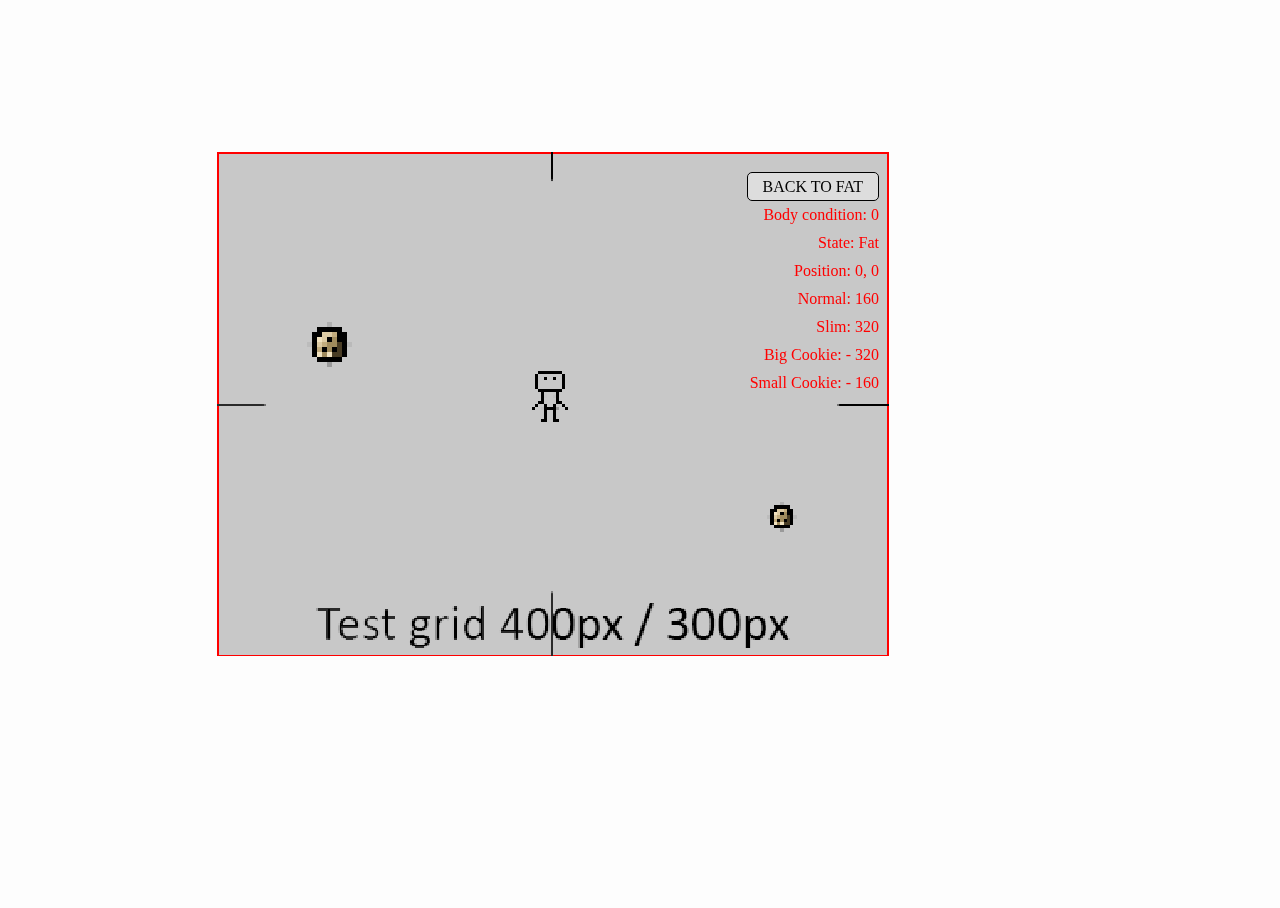
==== index.html @ ebb55594 "update ui, fix body change" ====
<!DOCTYPE html>
<html lang="en">

<head>
  <meta charset="UTF-8">
  <meta http-equiv="X-UA-Compatible" content="IE=edge">
  <meta name="viewport" content="width=device-width, initial-scale=1.0">
  <link rel="stylesheet" href="style.css">
  <script src="script.js"></script>
  <script src="mechanics.js"></script>
  <title>Eat Or Die || Pre Alpha</title>
</head>

<body>
  <div class="map">
    <div class="character">
      <div class="character_spritesheet"></div>
    </div>
    <div class="cookies">
      <img src="./img/cookie-1.png" alt="" id="cookie-1">
      <img src="./img/cookie-1.png" alt="" id="cookie-2">
    </div>
    <ul>
      <li><a href="" class="reset">BACK TO FAT</a></li>
      <li>Body condition: <span class="condition">0</span></li>
      <li>State: <span class="state">Fat</span></li>
      <li>Position: <span class="position">0, 0</span></li>
      <li>Normal: 160</li>
      <li>Slim: 320</li>
      <li>Big Cookie: - 320</li>
      <li>Small Cookie: - 160</li>
    </ul>

  </div>
</body>

</html>
---- style.css ----
:root {
  --pixel-size: 3px;
  --grid-cell: calc( var(--pixel-size) * 16);
  --bg: #fdfdfd;
}
html, body {
  height: 100%;
}
body {
  background: var(--bg);
  display: flex;
  align-items: center;
  justify-content: center;
  overflow: hidden;
}
ul {
  list-style: none;
  padding: 5px;
  color: red;
}
.map ul {
  display: flex;
  flex-direction: column;
  justify-items: flex-end;
  align-items: flex-end;

}
.map li {
  padding: 5px;
}
.map .reset  {
  color: #000;
  text-decoration: none;
  padding: 5px 15px;
  background: #ddd;
  border: 1px #000 solid;
  border-radius: 5px;
}
.map .reset:hover {
  background: #000;
  color: #ddd;
}


/* MAP SIZE */
.map {
  image-rendering: pixelated;
  background-image: url("img/map2.png");
  background-size: 100%;
  width: calc(14 * var(--grid-cell));
  height: calc(10.49 * var(--grid-cell));
}
/* CHARACTER SIZE */
.character {
  width: calc( var(--grid-cell)* 2 );
  height: calc( var(--grid-cell)* 2 );
  position: absolute;
  overflow: hidden;
}



/* SPRITESHEET CHARACTER */
.character_spritesheet {
  position: absolute;
  background: url("/img/fat.png") no-repeat no-repeat;
  background-size: 100%;
  width: calc( var(--grid-cell)* 8 );
  height: calc( var(--grid-cell)* 8 );
}


/* SPRITESHEETS ANIMATION */
.character[facing="right"] .character_spritesheet {
  background-position-y: calc( var(--pixel-size) * -32 );
}
.character[facing="up"] .character_spritesheet {
  background-position-y: calc( var(--pixel-size) * -64 );
}
.character[facing="left"] .character_spritesheet {
  background-position-y: calc( var(--pixel-size) * -96 );
}
.character[walking="true"] .character_spritesheet {
  animation: walkAnimation 0.4s steps(4) infinite; 
}


/* WALK ANIMATION */
@keyframes walkAnimation {
 /* from {
   transform: translate3d(0%,0%,0);
 } */
 to {
   transform: translate3d(-100%,0%,0);
 }
}


/* ------- COOKIES --------- */
.cookies {
position: relative;
z-index: -1;
}

.cookies #cookie-1 {
  position: absolute;
  top: 350px;
  left: 550px;
  visibility: none;
  width: 33px;
  height: 33px;
  position: absolute;
  overflow:hidden;
}
.cookies #cookie-2 {
  position: absolute;
  top: 170px;
  left: 90px;
  visibility: none;
  width: 50px;
  height: 50px;
  position: absolute;
  overflow:hidden;
}
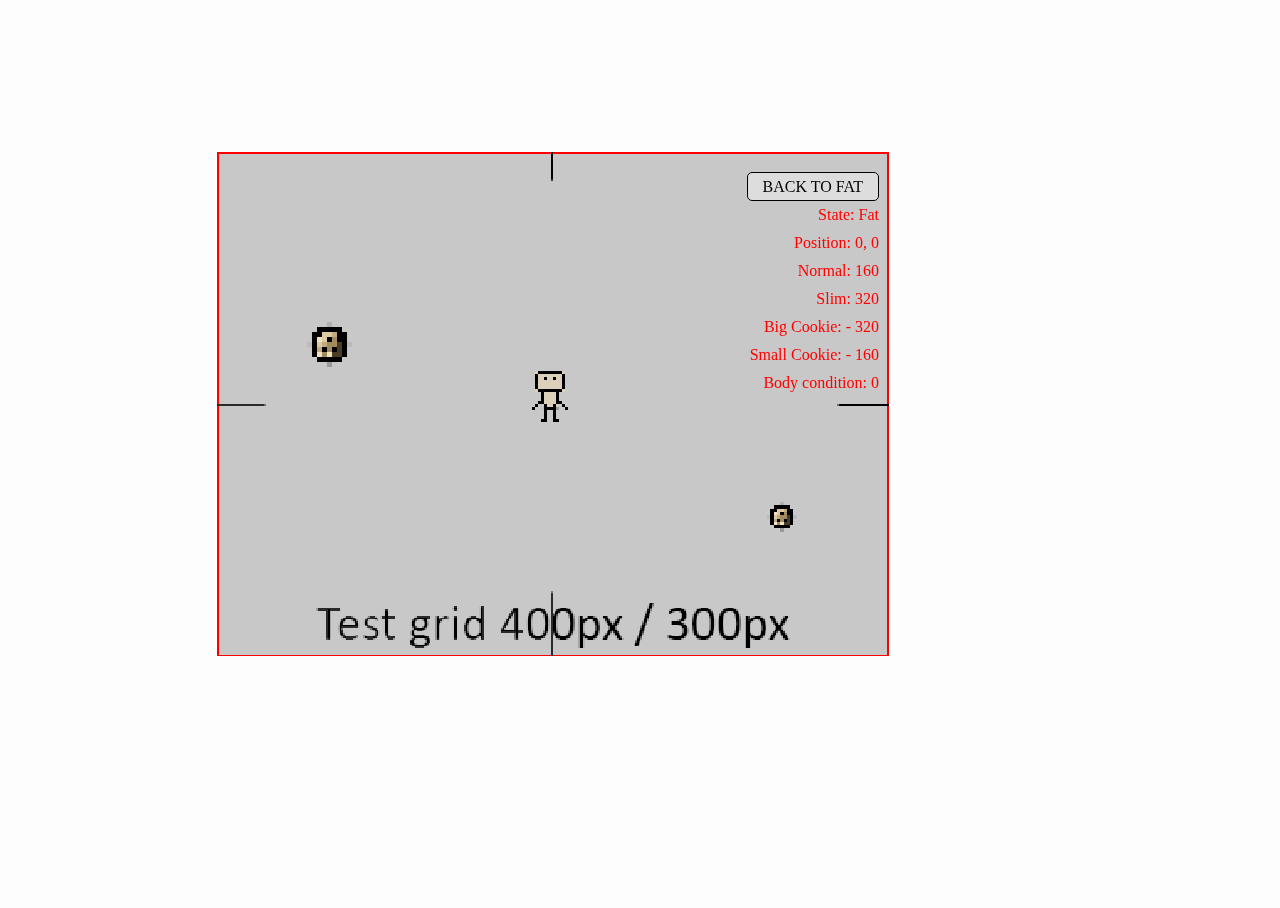
==== commit f0447f0a: "add new skins" ====
--- a/index.html
+++ b/index.html
@@ -22,13 +22,13 @@
     </div>
     <ul>
       <li><a href="" class="reset">BACK TO FAT</a></li>
-      <li>Body condition: <span class="condition">0</span></li>
       <li>State: <span class="state">Fat</span></li>
       <li>Position: <span class="position">0, 0</span></li>
       <li>Normal: 160</li>
       <li>Slim: 320</li>
       <li>Big Cookie: - 320</li>
       <li>Small Cookie: - 160</li>
+      <li>Body condition: <span class="condition">0</span></li>
     </ul>
 
   </div>
--- a/style.css
+++ b/style.css
@@ -63,7 +63,7 @@
 /* SPRITESHEET CHARACTER */
 .character_spritesheet {
   position: absolute;
-  background: url("/img/fat.png") no-repeat no-repeat;
+  background: url("/img/fat1.png") no-repeat no-repeat;
   background-size: 100%;
   width: calc( var(--grid-cell)* 8 );
   height: calc( var(--grid-cell)* 8 );
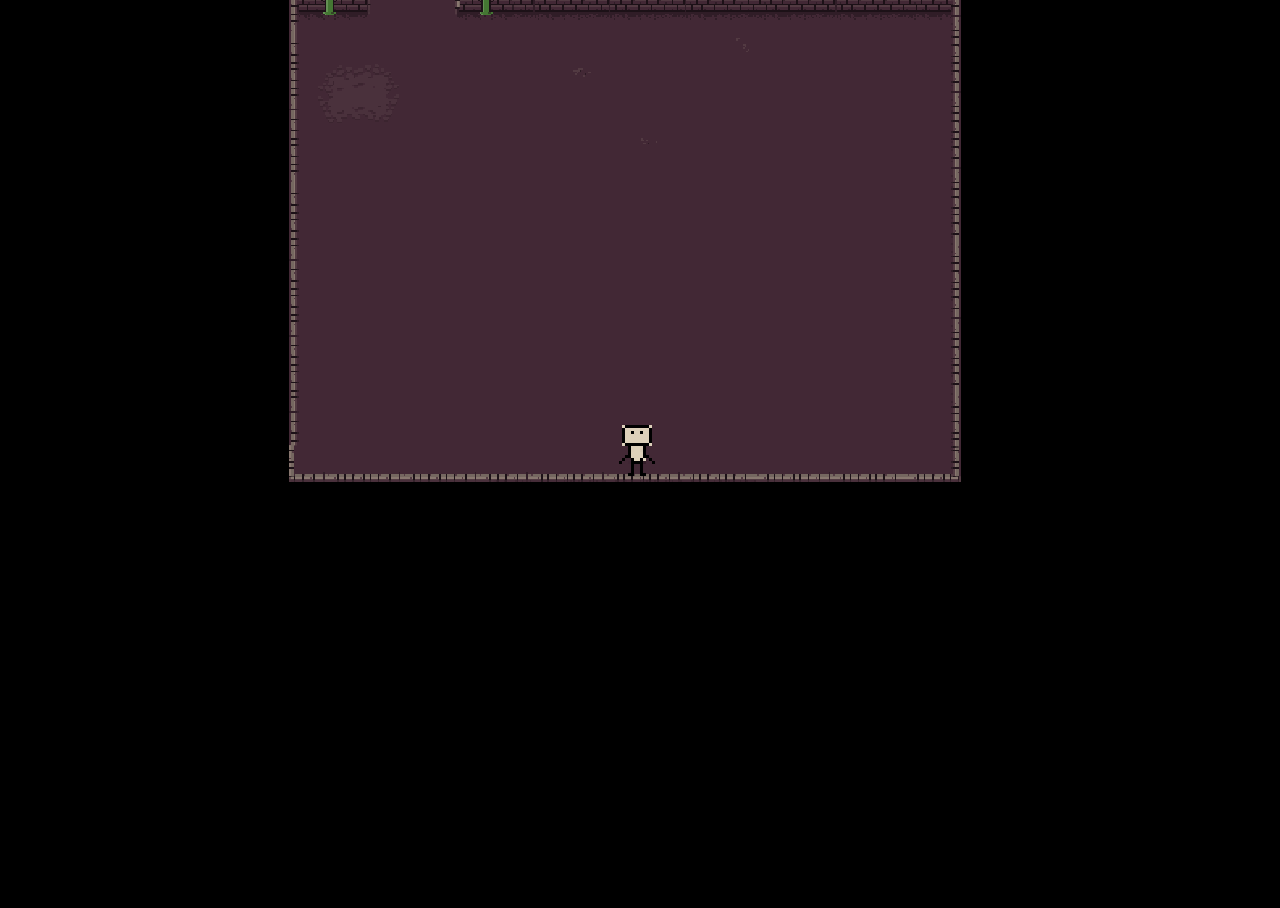
==== commit 4666c1e3: "update test map" ====
--- a/index.html
+++ b/index.html
@@ -12,6 +12,9 @@
 </head>
 
 <body>
+
+
+
   <div class="map">
     <div class="character">
       <div class="character_spritesheet"></div>
@@ -32,6 +35,12 @@
     </ul>
 
   </div>
+  <div id="youlose" class="container">
+    <div class="youdied">
+      <p>You starved to death!</p>
+      <a href="index.html" class="btn">TRY AGAIN!</a>
+    </div>
+  </div>
 </body>
 
 </html>--- a/style.css
+++ b/style.css
@@ -1,7 +1,8 @@
+@import url('https://fonts.googleapis.com/css2?family=Press+Start+2P&display=swap');
 :root {
   --pixel-size: 3px;
   --grid-cell: calc( var(--pixel-size) * 16);
-  --bg: #fdfdfd;
+  --bg: #000000;
 }
 html, body {
   height: 100%;
@@ -12,11 +13,16 @@
   align-items: center;
   justify-content: center;
   overflow: hidden;
+  font-family: 'Press Start 2P', cursive;
 }
 ul {
   list-style: none;
   padding: 5px;
   color: red;
+}
+a {
+  text-decoration: none;
+  color: #fff;
 }
 .map ul {
   display: flex;
@@ -32,7 +38,7 @@
   color: #000;
   text-decoration: none;
   padding: 5px 15px;
-  background: #ddd;
+  background: rgb(179, 179, 179);
   border: 1px #000 solid;
   border-radius: 5px;
 }
@@ -48,7 +54,8 @@
   background-image: url("img/map2.png");
   background-size: 100%;
   width: calc(14 * var(--grid-cell));
-  height: calc(10.49 * var(--grid-cell));
+  height: calc(28 * var(--grid-cell));
+  /* border: solid red 2px; */
 }
 /* CHARACTER SIZE */
 .character {
@@ -104,8 +111,8 @@
 
 .cookies #cookie-1 {
   position: absolute;
-  top: 350px;
-  left: 550px;
+  top: 700px;
+  left: 110px;
   visibility: none;
   width: 33px;
   height: 33px;
@@ -114,8 +121,8 @@
 }
 .cookies #cookie-2 {
   position: absolute;
-  top: 170px;
-  left: 90px;
+  top: 485px;
+  left: 500px;
   visibility: none;
   width: 50px;
   height: 50px;
@@ -123,8 +130,51 @@
   overflow:hidden;
 }
 
+/* YOU DIE */
+.container {
+  visibility: hidden;
+  background: rgb(70, 26, 26);
+  width: 100vw;
+  height: 100vh;
+  top: 0;
+  left: 0;
+  position: absolute;
+  opacity: 0.9;
+  z-index: 0;
+}
+
+.container .youdied {
+  display: flex;
+  flex-direction: column;
+  align-items: center;
+  justify-content: center;
+  height: 100%;
+  width: 100%;
+  color: #e4ce0f;
+  font-size: 30px;
+  text-align: center;
+  /* z-index: ; */
+}
+.container .youdied p {
+  font-size: 70px;
+  padding: 50px;
+  line-height: 1.4;
+}
+
+
+/* Utility Classes */
+.btn {
+  background: #000000;
+  padding: 13px 22px;
+}
+.btn:hover {
+  background: #fff;
+  color: #000;
+  padding: 13px 22px;
+}
 
 
 
 
 
+
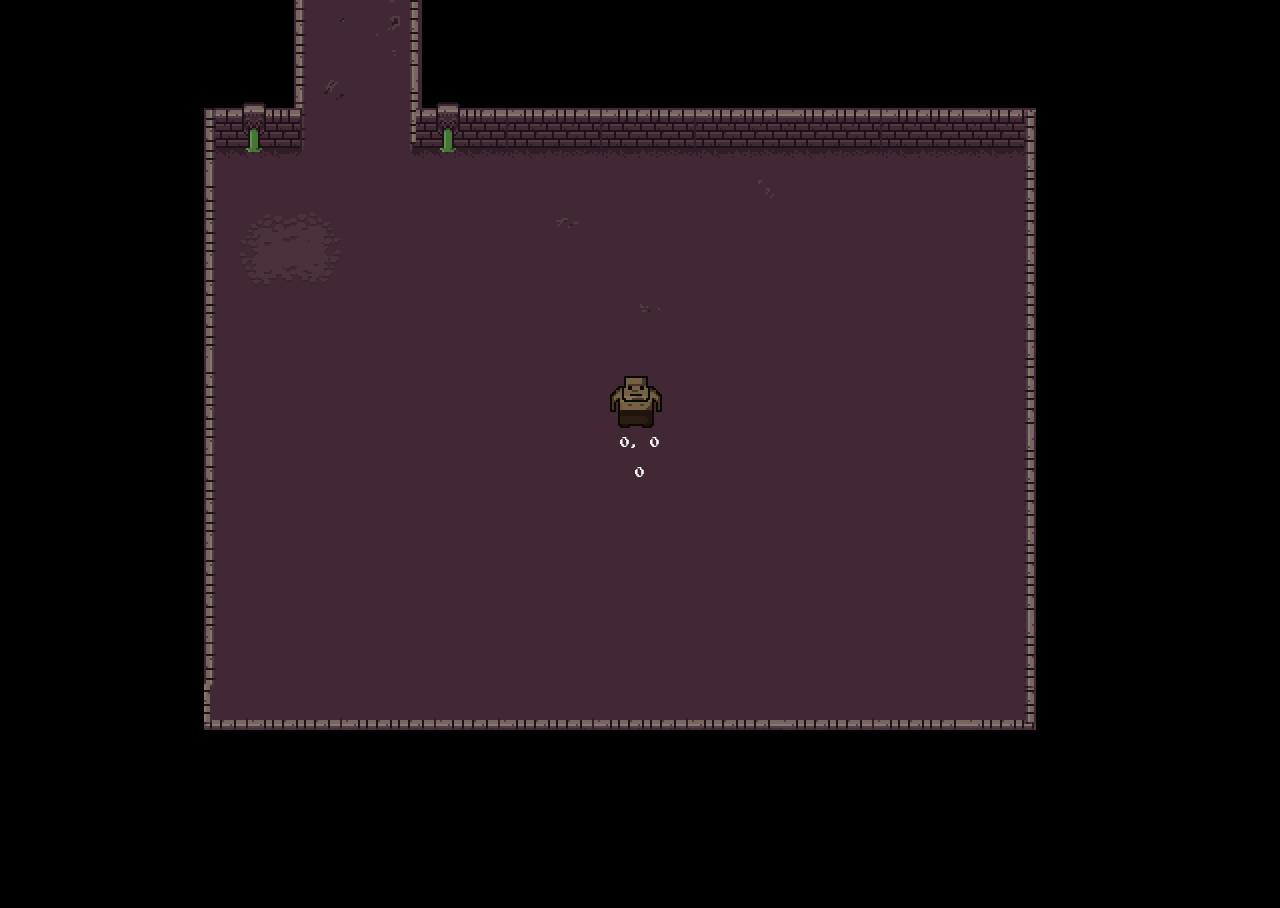
==== commit 68b253d8: "fix player position display" ====
--- a/index.html
+++ b/index.html
@@ -26,21 +26,28 @@
     <ul>
       <li><a href="" class="reset">BACK TO FAT</a></li>
       <li>State: <span class="state">Fat</span></li>
-      <li>Position: <span class="position">0, 0</span></li>
+      <!-- <li>Position: <span class="position">0, 0</span></li> -->
       <li>Normal: 160</li>
       <li>Slim: 320</li>
       <li>Big Cookie: - 320</li>
       <li>Small Cookie: - 160</li>
-      <li>Body condition: <span class="condition">0</span></li>
+      <!-- <li>Body condition: <span class="condition">0</span></li> -->
     </ul>
 
   </div>
   <div id="youlose" class="container">
     <div class="youdied">
+
+
       <p>You starved to death!</p>
       <a href="index.html" class="btn">TRY AGAIN!</a>
     </div>
   </div>
+  <div class="now">
+    <p><span class="position">0, 0</span></p>
+    <p><span class="condition">0</span></p>
+
+  </div>
 </body>
 
 </html>--- a/style.css
+++ b/style.css
@@ -1,6 +1,6 @@
 @import url('https://fonts.googleapis.com/css2?family=Press+Start+2P&display=swap');
 :root {
-  --pixel-size: 3px;
+  --pixel-size: 2px;
   --grid-cell: calc( var(--pixel-size) * 16);
   --bg: #000000;
 }
@@ -25,10 +25,11 @@
   color: #fff;
 }
 .map ul {
+  font-size: 16px;
   display: flex;
   flex-direction: column;
-  justify-items: flex-end;
-  align-items: flex-end;
+  justify-items: flex-start;
+  align-items: flex-start;
 
 }
 .map li {
@@ -53,8 +54,8 @@
   image-rendering: pixelated;
   background-image: url("img/map2.png");
   background-size: 100%;
-  width: calc(14 * var(--grid-cell));
-  height: calc(28 * var(--grid-cell));
+  width: calc(26 * var(--grid-cell));
+  height: calc(52 * var(--grid-cell));
   /* border: solid red 2px; */
 }
 /* CHARACTER SIZE */
@@ -70,7 +71,7 @@
 /* SPRITESHEET CHARACTER */
 .character_spritesheet {
   position: absolute;
-  background: url("/img/fat1.png") no-repeat no-repeat;
+  background: url("/img/heroFat.png") no-repeat no-repeat;
   background-size: 100%;
   width: calc( var(--grid-cell)* 8 );
   height: calc( var(--grid-cell)* 8 );
@@ -161,7 +162,6 @@
   line-height: 1.4;
 }
 
-
 /* Utility Classes */
 .btn {
   background: #000000;
@@ -172,6 +172,16 @@
   color: #000;
   padding: 13px 22px;
 }
+.now {
+  display: flex;
+  flex-direction: column;
+  justify-content: center;
+  align-items: center;
+  color: #fff;
+  position: absolute;
+  font-size: 10px;
+
+}
 
 
 
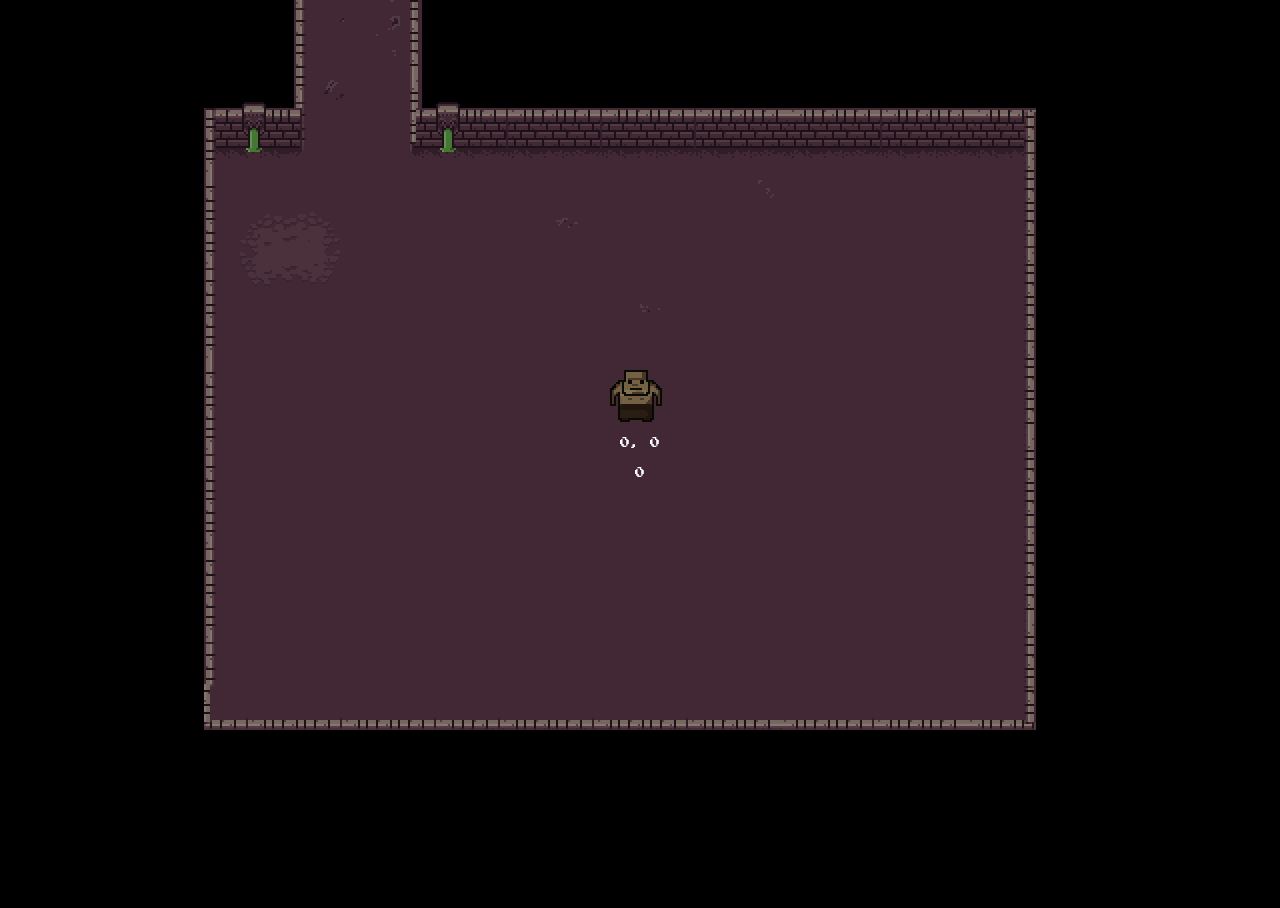
==== commit 38620dcf: "add new character skins" ====
--- a/index.html
+++ b/index.html
@@ -26,12 +26,10 @@
     <ul>
       <li><a href="" class="reset">BACK TO FAT</a></li>
       <li>State: <span class="state">Fat</span></li>
-      <!-- <li>Position: <span class="position">0, 0</span></li> -->
-      <li>Normal: 160</li>
-      <li>Slim: 320</li>
-      <li>Big Cookie: - 320</li>
-      <li>Small Cookie: - 160</li>
-      <!-- <li>Body condition: <span class="condition">0</span></li> -->
+      <li>Normal: 300</li>
+      <li>Slim: 500</li>
+      <li>Big Cookie: - 500</li>
+      <li>Small Cookie: - 300</li>
     </ul>
 
   </div>
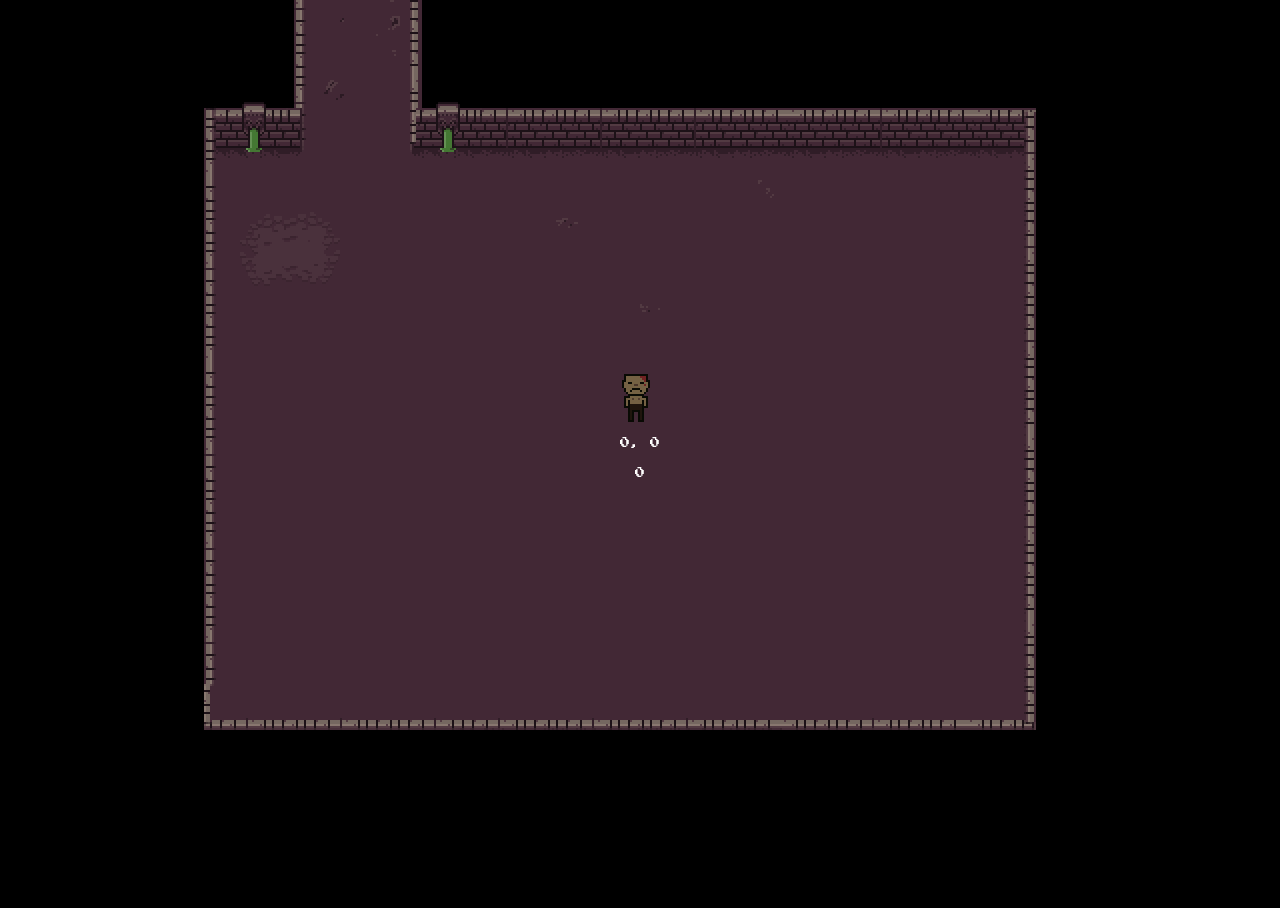
==== commit b0f50833: "update maps, fix food mechanic,  new food icons" ====
--- a/index.html
+++ b/index.html
@@ -20,8 +20,8 @@
       <div class="character_spritesheet"></div>
     </div>
     <div class="cookies">
-      <img src="./img/cookie-1.png" alt="" id="cookie-1">
-      <img src="./img/cookie-1.png" alt="" id="cookie-2">
+      <img src="./img/bug.png" alt="" id="cookie-1">
+      <img src="./img/bug.png" alt="" id="cookie-2">
     </div>
     <ul>
       <li><a href="" class="reset">BACK TO FAT</a></li>
@@ -35,12 +35,19 @@
   </div>
   <div id="youlose" class="container">
     <div class="youdied">
-
-
       <p>You starved to death!</p>
       <a href="index.html" class="btn">TRY AGAIN!</a>
     </div>
   </div>
+
+  <div id="next_level" class="container_next_level">
+    <div class="next_level_screen">
+      <p>Well done...</p>
+      <a href="/level1/level_1.html" class="btn">Level 1</a>
+    </div>
+  </div>
+
+
   <div class="now">
     <p><span class="position">0, 0</span></p>
     <p><span class="condition">0</span></p>
--- a/style.css
+++ b/style.css
@@ -1,10 +1,11 @@
-@import url('https://fonts.googleapis.com/css2?family=Press+Start+2P&display=swap');
+@import url("https://fonts.googleapis.com/css2?family=Press+Start+2P&display=swap");
 :root {
   --pixel-size: 2px;
-  --grid-cell: calc( var(--pixel-size) * 16);
+  --grid-cell: calc(var(--pixel-size) * 16);
   --bg: #000000;
 }
-html, body {
+html,
+body {
   height: 100%;
 }
 body {
@@ -13,7 +14,7 @@
   align-items: center;
   justify-content: center;
   overflow: hidden;
-  font-family: 'Press Start 2P', cursive;
+  font-family: "Press Start 2P", cursive;
 }
 ul {
   list-style: none;
@@ -30,12 +31,11 @@
   flex-direction: column;
   justify-items: flex-start;
   align-items: flex-start;
-
 }
 .map li {
   padding: 5px;
 }
-.map .reset  {
+.map .reset {
   color: #000;
   text-decoration: none;
   padding: 5px 15px;
@@ -47,7 +47,6 @@
   background: #000;
   color: #ddd;
 }
-
 
 /* MAP SIZE */
 .map {
@@ -56,58 +55,54 @@
   background-size: 100%;
   width: calc(26 * var(--grid-cell));
   height: calc(52 * var(--grid-cell));
+  position: absolute;
   /* border: solid red 2px; */
 }
 /* CHARACTER SIZE */
 .character {
-  width: calc( var(--grid-cell)* 2 );
-  height: calc( var(--grid-cell)* 2 );
-  position: absolute;
-  overflow: hidden;
-}
-
-
+  width: calc(var(--grid-cell) * 2);
+  height: calc(var(--grid-cell) * 2);
+  position: absolute;
+  overflow: hidden;
+}
 
 /* SPRITESHEET CHARACTER */
 .character_spritesheet {
   position: absolute;
-  background: url("/img/heroFat.png") no-repeat no-repeat;
+  background: url("/img/heroSlim.png") no-repeat no-repeat;
   background-size: 100%;
-  width: calc( var(--grid-cell)* 8 );
-  height: calc( var(--grid-cell)* 8 );
-}
-
+  width: calc(var(--grid-cell) * 8);
+  height: calc(var(--grid-cell) * 8);
+}
 
 /* SPRITESHEETS ANIMATION */
 .character[facing="right"] .character_spritesheet {
-  background-position-y: calc( var(--pixel-size) * -32 );
+  background-position-y: calc(var(--pixel-size) * -32);
 }
 .character[facing="up"] .character_spritesheet {
-  background-position-y: calc( var(--pixel-size) * -64 );
+  background-position-y: calc(var(--pixel-size) * -64);
 }
 .character[facing="left"] .character_spritesheet {
-  background-position-y: calc( var(--pixel-size) * -96 );
+  background-position-y: calc(var(--pixel-size) * -96);
 }
 .character[walking="true"] .character_spritesheet {
-  animation: walkAnimation 0.4s steps(4) infinite; 
-}
-
+  animation: walkAnimation 0.4s steps(4) infinite;
+}
 
 /* WALK ANIMATION */
 @keyframes walkAnimation {
- /* from {
+  /* from {
    transform: translate3d(0%,0%,0);
  } */
- to {
-   transform: translate3d(-100%,0%,0);
- }
-}
-
+  to {
+    transform: translate3d(-100%, 0%, 0);
+  }
+}
 
 /* ------- COOKIES --------- */
 .cookies {
-position: relative;
-z-index: -1;
+  position: relative;
+  z-index: -1;
 }
 
 .cookies #cookie-1 {
@@ -115,20 +110,20 @@
   top: 700px;
   left: 110px;
   visibility: none;
-  width: 33px;
-  height: 33px;
-  position: absolute;
-  overflow:hidden;
+  width: 32px;
+  height: 32px;
+  position: absolute;
+  overflow: hidden;
 }
 .cookies #cookie-2 {
   position: absolute;
   top: 485px;
   left: 500px;
   visibility: none;
-  width: 50px;
-  height: 50px;
-  position: absolute;
-  overflow:hidden;
+  width: 32px;
+  height: 32px;
+  position: absolute;
+  overflow: hidden;
 }
 
 /* YOU DIE */
@@ -161,6 +156,36 @@
   padding: 50px;
   line-height: 1.4;
 }
+/* NEXT LEVEL */
+.container_next_level {
+  visibility: hidden;
+  background: rgb(70, 26, 26);
+  width: 100vw;
+  height: 100vh;
+  top: 0;
+  left: 0;
+  position: absolute;
+  opacity: 0.9;
+  z-index: 0;
+}
+
+.container_next_level .next_level_screen {
+  display: flex;
+  flex-direction: column;
+  align-items: center;
+  justify-content: center;
+  height: 100%;
+  width: 100%;
+  color: #e4ce0f;
+  font-size: 30px;
+  text-align: center;
+  /* z-index: ; */
+}
+.container_next_level .next_level_screen p {
+  font-size: 70px;
+  padding: 50px;
+  line-height: 1.4;
+}
 
 /* Utility Classes */
 .btn {
@@ -180,11 +205,4 @@
   color: #fff;
   position: absolute;
   font-size: 10px;
-
-}
-
-
-
-
-
-
+}
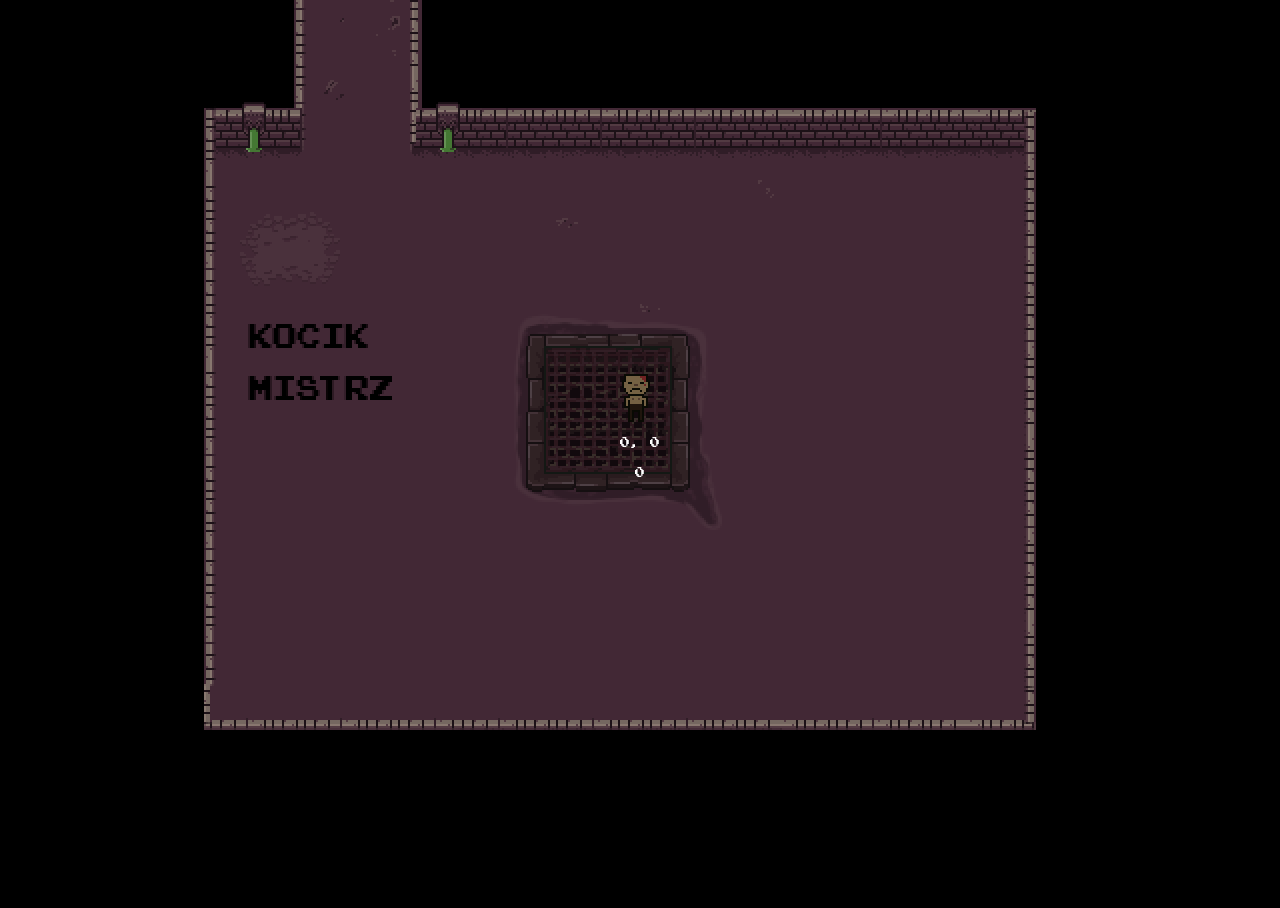
==== commit 6f34a30f: "update map" ====
--- a/index.html
+++ b/index.html
@@ -12,9 +12,6 @@
 </head>
 
 <body>
-
-
-
   <div class="map">
     <div class="character">
       <div class="character_spritesheet"></div>
@@ -31,7 +28,6 @@
       <li>Big Cookie: - 500</li>
       <li>Small Cookie: - 300</li>
     </ul>
-
   </div>
   <div id="youlose" class="container">
     <div class="youdied">
@@ -39,7 +35,6 @@
       <a href="index.html" class="btn">TRY AGAIN!</a>
     </div>
   </div>
-
   <div id="next_level" class="container_next_level">
     <div class="next_level_screen">
       <p>Well done...</p>
